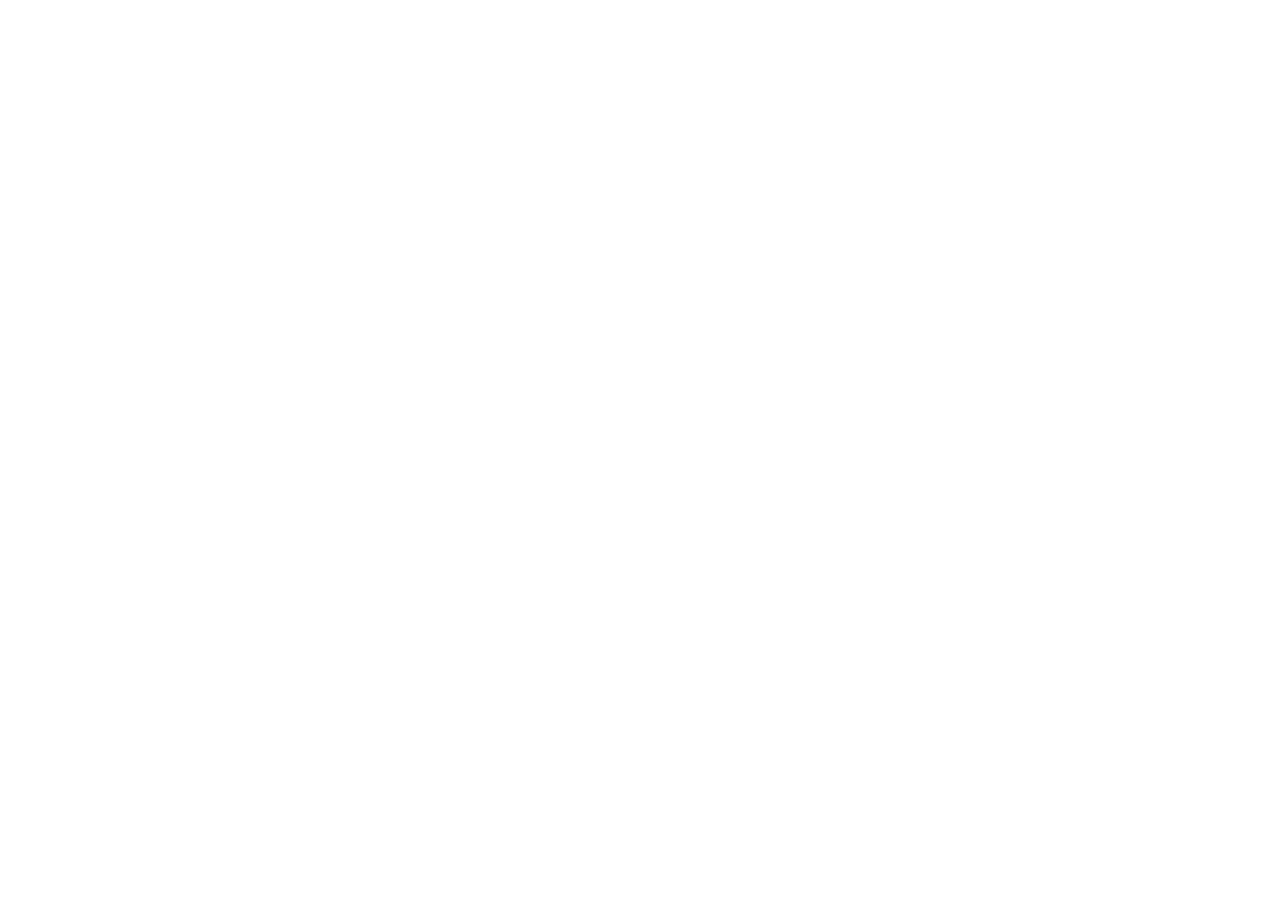
==== Bootstrap.html @ f1519ab7 "Setting up temp files" ====
<!DOCTYPE html>
<html lang="en">
<head>
    <meta charset="UTF-8" />
    <meta http-equiv="X-UA-Compatible" content="IE=edge" />
    <meta name="viewport" content="width=device-width, initial-scale=1.0" />
    <link rel="stylesheet" href="./assets/script.css">
    <title>Temp Notes</title>
</head>

<body>

</body>
</html>
---- assets/script.css ----
body {
    flex: 4;
    flex-wrap: wrap;
    display: flex;
    justify-content: space-between;
    padding: 3%;
}
.card {
    display: flex;
    flex-wrap: wrap;
    box-shadow: 5px 5px 5px 5px blue;
    background-color: black;
    color: aliceblue;
    padding: 15px;
    margin-top: 2%;
    width: fit-content;
}


@media screen and (max-width: 768px) {
    main,
    nav {
      flex-direction: column;
    }
  }
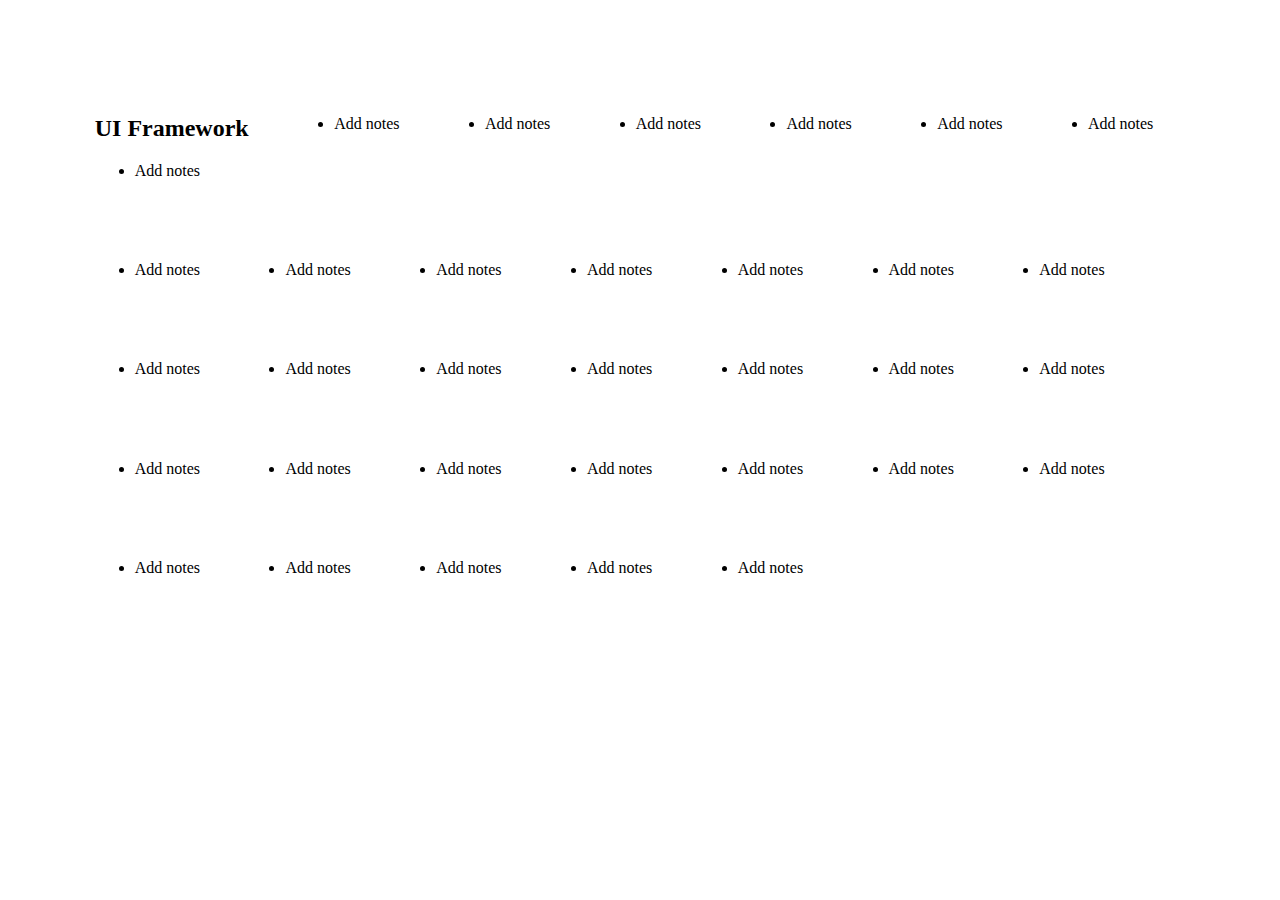
==== commit e3d12e3b: "Adding notes and continuing to reap" ====
--- a/Bootstrap.html
+++ b/Bootstrap.html
@@ -5,10 +5,242 @@
     <meta http-equiv="X-UA-Compatible" content="IE=edge" />
     <meta name="viewport" content="width=device-width, initial-scale=1.0" />
     <link rel="stylesheet" href="./assets/script.css">
-    <title>Temp Notes</title>
+    <title>Bootstrap</title>
 </head>
 
 <body>
+
+    <section>
+        <h2>UI Framework</h2>
+        <ul>
+            <li>Add notes</li>
+        </ul>
+    </section>
+
+    <section>
+        <h2></h2>
+        <ul>
+            <li>Add notes</li>
+        </ul>
+    </section>
+
+    <section>
+        <h2></h2>
+        <ul>
+            <li>Add notes</li>
+        </ul>
+    </section>
+
+    <section>
+        <h2></h2>
+        <ul>
+            <li>Add notes</li>
+        </ul>
+    </section>
+
+    <section>
+        <h2></h2>
+        <ul>
+            <li>Add notes</li>
+        </ul>
+    </section>
+
+    <section>
+        <h2></h2>
+        <ul>
+            <li>Add notes</li>
+        </ul>
+    </section>
+
+    <section>
+        <h2></h2>
+        <ul>
+            <li>Add notes</li>
+        </ul>
+    </section>
+
+    <section>
+        <h2></h2>
+        <ul>
+            <li>Add notes</li>
+        </ul>
+    </section>
+
+    <section>
+        <h2></h2>
+        <ul>
+            <li>Add notes</li>
+        </ul>
+    </section>
+
+    <section>
+        <h2></h2>
+        <ul>
+            <li>Add notes</li>
+        </ul>
+    </section>
+
+    <section>
+        <h2></h2>
+        <ul>
+            <li>Add notes</li>
+        </ul>
+    </section>
+
+    <section>
+        <h2></h2>
+        <ul>
+            <li>Add notes</li>
+        </ul>
+    </section>
+
+    <section>
+        <h2></h2>
+        <ul>
+            <li>Add notes</li>
+        </ul>
+    </section>
+
+    <section>
+        <h2></h2>
+        <ul>
+            <li>Add notes</li>
+        </ul>
+    </section>
+
+    <section>
+        <h2></h2>
+        <ul>
+            <li>Add notes</li>
+        </ul>
+    </section>
+
+    <section>
+        <h2></h2>
+        <ul>
+            <li>Add notes</li>
+        </ul>
+    </section>
+
+    <section>
+        <h2></h2>
+        <ul>
+            <li>Add notes</li>
+        </ul>
+    </section>
+
+    <section>
+        <h2></h2>
+        <ul>
+            <li>Add notes</li>
+        </ul>
+    </section>
+
+    <section>
+        <h2></h2>
+        <ul>
+            <li>Add notes</li>
+        </ul>
+    </section>
+
+    <section>
+        <h2></h2>
+        <ul>
+            <li>Add notes</li>
+        </ul>
+    </section>
+
+    <section>
+        <h2></h2>
+        <ul>
+            <li>Add notes</li>
+        </ul>
+    </section>
+
+    <section>
+        <h2></h2>
+        <ul>
+            <li>Add notes</li>
+        </ul>
+    </section>
+
+    <section>
+        <h2></h2>
+        <ul>
+            <li>Add notes</li>
+        </ul>
+    </section>
+
+    <section>
+        <h2></h2>
+        <ul>
+            <li>Add notes</li>
+        </ul>
+    </section>
+
+    <section>
+        <h2></h2>
+        <ul>
+            <li>Add notes</li>
+        </ul>
+    </section>
+
+    <section>
+        <h2></h2>
+        <ul>
+            <li>Add notes</li>
+        </ul>
+    </section>
+
+    <section>
+        <h2></h2>
+        <ul>
+            <li>Add notes</li>
+        </ul>
+    </section>
+
+    <section>
+        <h2></h2>
+        <ul>
+            <li>Add notes</li>
+        </ul>
+    </section>
+
+    <section>
+        <h2></h2>
+        <ul>
+            <li>Add notes</li>
+        </ul>
+    </section>
+
+    <section>
+        <h2></h2>
+        <ul>
+            <li>Add notes</li>
+        </ul>
+    </section>
+
+    <section>
+        <h2></h2>
+        <ul>
+            <li>Add notes</li>
+        </ul>
+    </section>
+
+    <section>
+        <h2></h2>
+        <ul>
+            <li>Add notes</li>
+        </ul>
+    </section>
+
+    <section>
+        <h2></h2>
+        <ul>
+            <li>Add notes</li>
+        </ul>
+    </section>
+
 
 </body>
 </html>--- a/assets/script.css
+++ b/assets/script.css
@@ -2,9 +2,14 @@
     flex: 4;
     flex-wrap: wrap;
     display: flex;
-    justify-content: space-between;
-    padding: 3%;
+    padding: 5%;
+
 }
+
+section {
+  padding: 2%;
+}
+
 .card {
     display: flex;
     flex-wrap: wrap;
